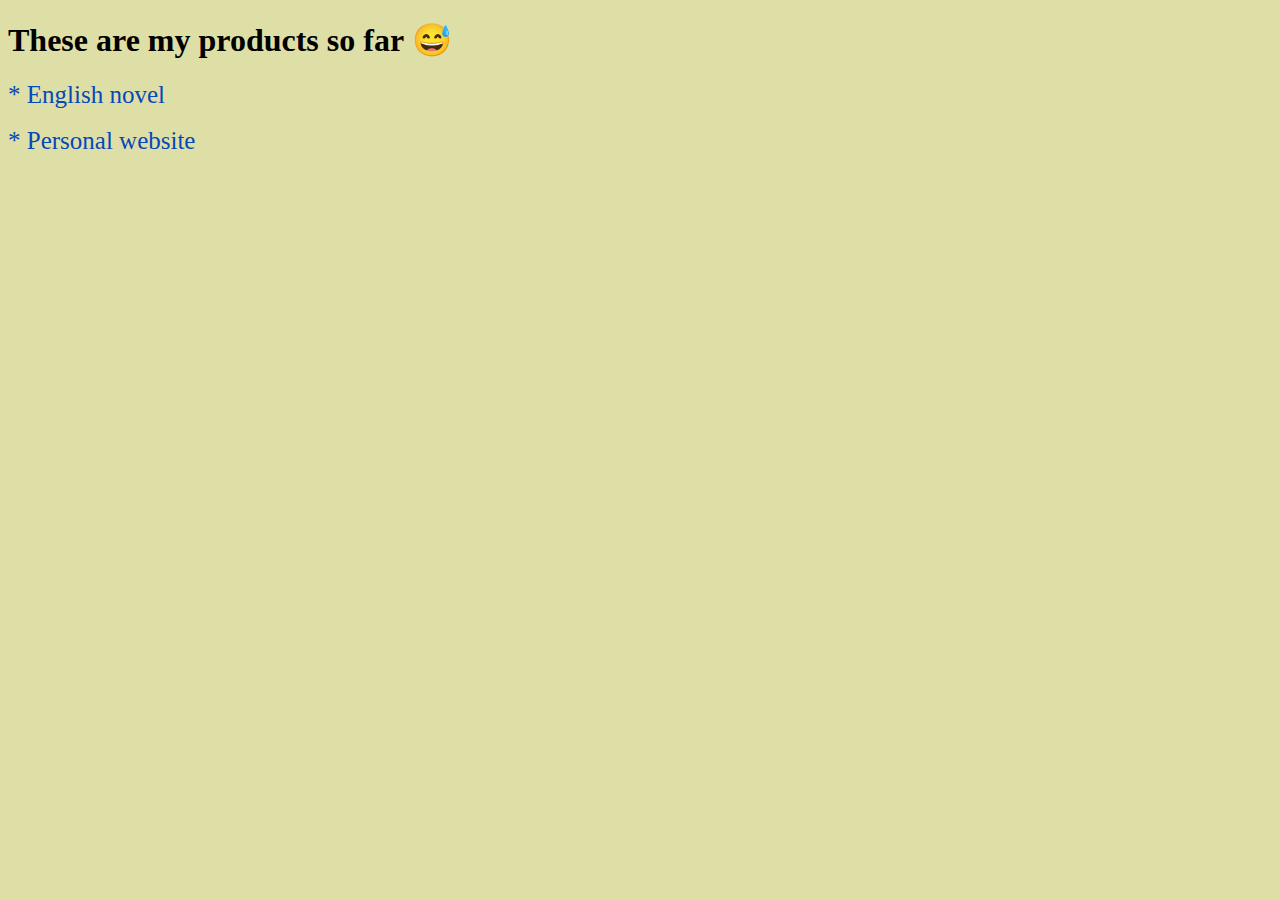
==== myproducts.html @ aec5b47b "Add files via upload" ====
<!DOCTYPE html>
<html lang="en">

<head>
    <meta charset="UTF-8">
    <meta name="viewport" content="width=device-width, initial-scale=1.0">
    <title>my products</title>
    <style>
        a {
            text-decoration: none;
            font-size: 25px;
            color: #0548ba;
        }

        a:hover {
            color: rgb(2, 2, 79);
        }
    </style>
</head>

<body style="background-color: rgb(222, 223, 167);">
    <h1>These are my products so far 😅</h1>
    <a href="file:///C:/Users/lenovo/OneDrive/Desktop/web%20tecnology/Projects/project%201/index.html">
        * English novel
    </a><br><br>
    <a href="file:///C:/Users/lenovo/OneDrive/Desktop/websites/my%20website/index.html#">
        * Personal website
    </a>
</body>

</html>
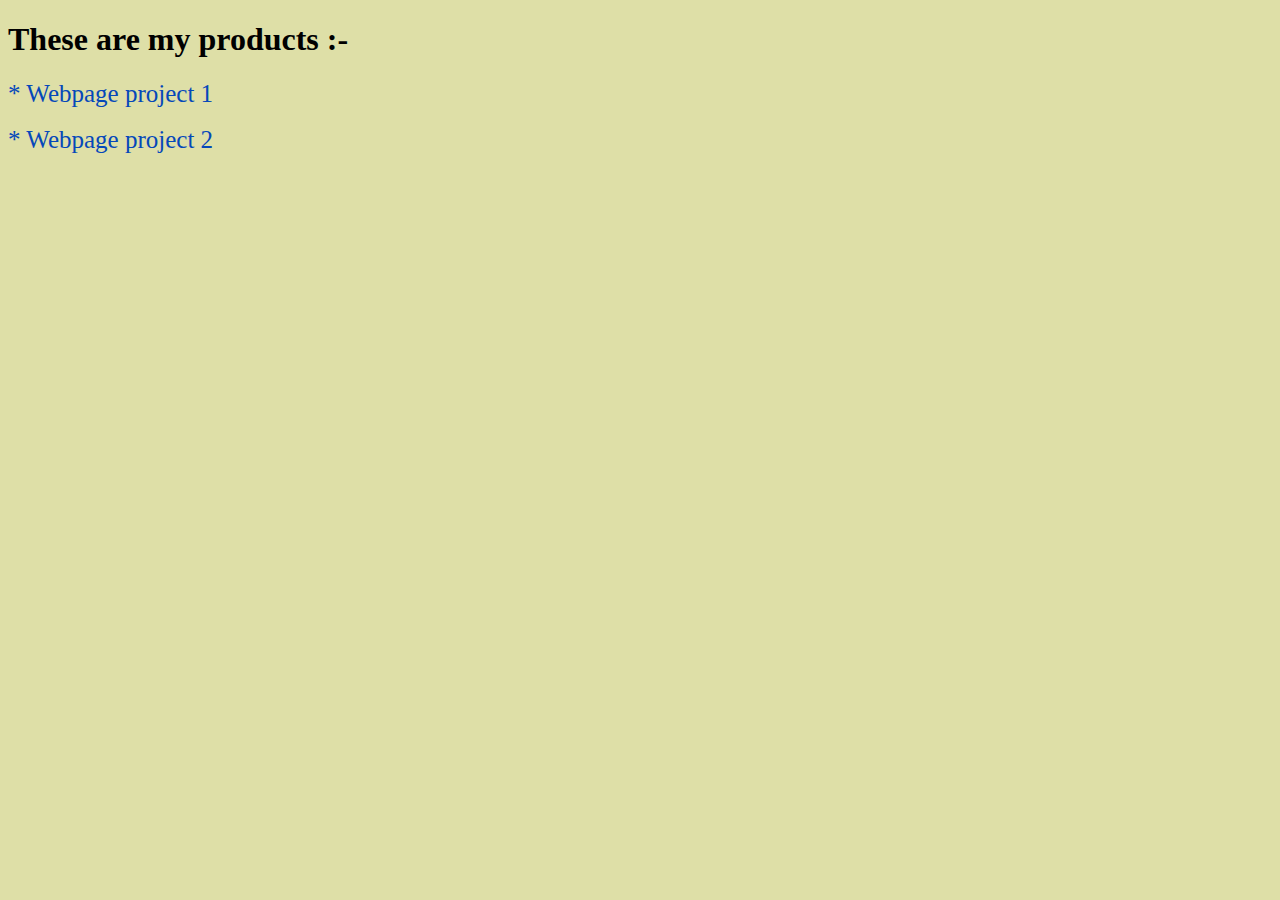
==== commit 47512b3e: "Update myproducts.html" ====
--- a/myproducts.html
+++ b/myproducts.html
@@ -19,13 +19,16 @@
 </head>
 
 <body style="background-color: rgb(222, 223, 167);">
-    <h1>These are my products so far 😅</h1>
-    <a href="file:///C:/Users/lenovo/OneDrive/Desktop/web%20tecnology/Projects/project%201/index.html">
-        * English novel
+    <h1>These are my products :- </h1>
+    <a href="">
+        * Webpage project 1
     </a><br><br>
-    <a href="file:///C:/Users/lenovo/OneDrive/Desktop/websites/my%20website/index.html#">
-        * Personal website
-    </a>
+    <a href="">
+        * Webpage project 2
+    </a><br><br>
+    <!-- <a href="">
+        * Personal website 
+    </a>   -->
 </body>
 
-</html>+</html>
